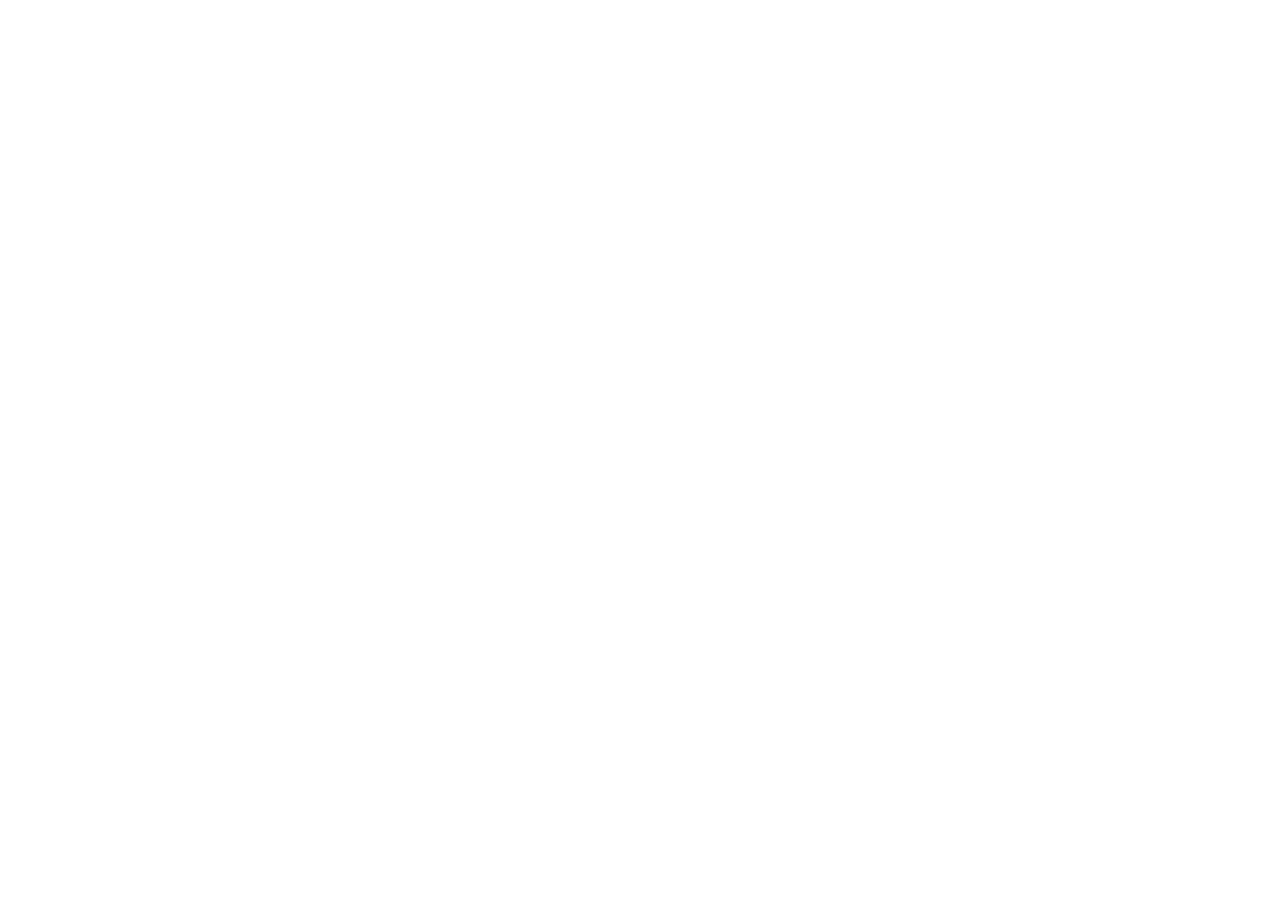
==== About.html @ b757b670 "dome" ====
<!DOCTYPE html>
<html lang="en">
<head>
    <meta charset="UTF-8">
    <meta http-equiv="X-UA-Compatible" content="IE=edge">
    <meta name="viewport" content="width=device-width, initial-scale=1.0">
    <title>Document</title>
    <!-- goole font -->
    <link rel="preconnect" href="https://fonts.googleapis.com">
    <link rel="preconnect" href="https://fonts.gstatic.com" crossorigin>
    <link href="https://fonts.googleapis.com/css2?family=Lato:wght@300;400&display=swap" rel="stylesheet">
        <style>
            body{
                font-family: 'Lato', sans-serif;
            }
        </style>
    <!-- font awesome -->
    <link rel="stylesheet" href="https://cdnjs.cloudflare.com/ajax/libs/font-awesome/6.2.1/css/all.min.css" integrity="sha512-MV7K8+y+gLIBoVD59lQIYicR65iaqukzvf/nwasF0nqhPay5w/9lJmVM2hMDcnK1OnMGCdVK+iQrJ7lzPJQd1w==" crossorigin="anonymous" referrerpolicy="no-referrer" />
    <!-- css link -->
    <link rel="stylsheet" href="./assets/css/style.css">
</head>
<body>
    
</body>
</html>
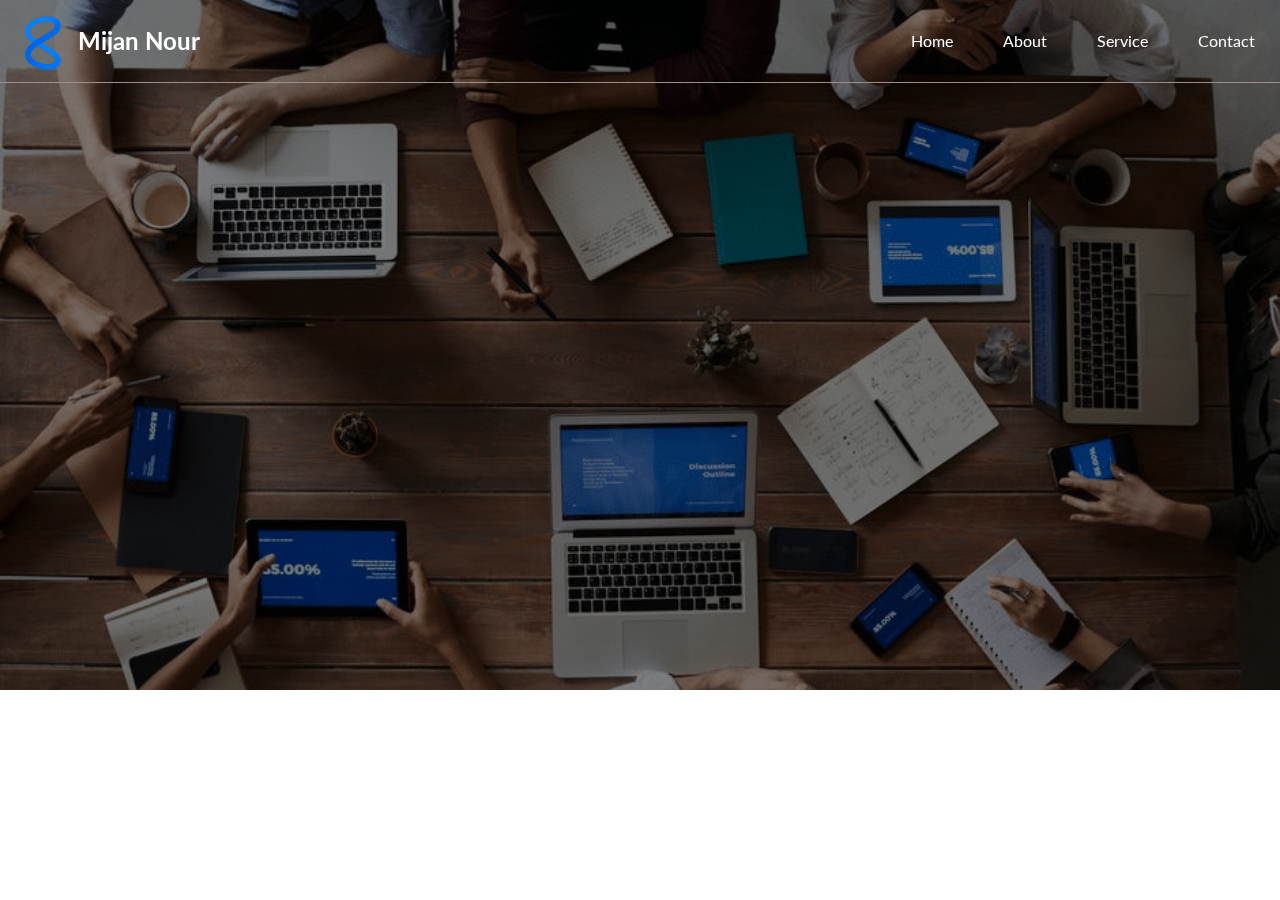
==== commit 343f1302: "site updatd" ====
--- a/About.html
+++ b/About.html
@@ -4,7 +4,7 @@
     <meta charset="UTF-8">
     <meta http-equiv="X-UA-Compatible" content="IE=edge">
     <meta name="viewport" content="width=device-width, initial-scale=1.0">
-    <title>Document</title>
+    <title>About</title>
     <!-- goole font -->
     <link rel="preconnect" href="https://fonts.googleapis.com">
     <link rel="preconnect" href="https://fonts.gstatic.com" crossorigin>
@@ -17,9 +17,48 @@
     <!-- font awesome -->
     <link rel="stylesheet" href="https://cdnjs.cloudflare.com/ajax/libs/font-awesome/6.2.1/css/all.min.css" integrity="sha512-MV7K8+y+gLIBoVD59lQIYicR65iaqukzvf/nwasF0nqhPay5w/9lJmVM2hMDcnK1OnMGCdVK+iQrJ7lzPJQd1w==" crossorigin="anonymous" referrerpolicy="no-referrer" />
     <!-- css link -->
-    <link rel="stylsheet" href="./assets/css/style.css">
+    <link rel="stylesheet" href="./assets/css/about.css">
+    <link rel="stylesheet" href="./assets/css/style.css">
 </head>
 <body>
-    
+
+    <div class="backgrounds-imaged">
+        <div class="blur-background">
+
+            <section class="first-section">
+                <div class="wrapper">
+                    <div class="display-flex">
+                    <a class="ftag" href=""> <img class="meta" src="./assets/image/Meta-768x432.png" alt=""> <h2 class="mnour">Mijan Nour</h2> </a>
+
+                    <ul class="main-menu">
+                        <li class="nav-item"><a href="./index.html" class="nav-link">Home</a></li>
+                        <li class="nav-item"><a href="./About.html" class="nav-link">About</a></li>
+                        <li class="nav-item"><a href="./Services.html" class="nav-link">Service</a>
+                            <ul class="main-menu-2">
+                                <li class="nav-item-2"><a href="" class="nav-link-2">Digital Marketing</a></li>
+                                <li class="nav-item-2"><a href="" class="nav-link-2">Graphics & Design</a></li>
+                                <li class="nav-item-2"><a href="" class="nav-link-2">Video & Animation</a></li>
+                                <li class="nav-item-2"><a href="" class="nav-link-2">Web App & Tech</a></li>
+                            </ul>
+                        </li>
+                        <li class="nav-item"><a href="./Contact.html" class="nav-link">Contact</a></li>
+                    </ul>
+
+                    <div class="humberger">
+                        <i class="fa-solid fa-bars" id="drop"></i>
+                        <i class="fa-solid fa-xmark" id="drop2"></i>
+                    </div>
+
+                    </div>
+                </div>
+            </section>
+
+        </div>
+    </div>
+
+
+    <!-- link javascript -->
+    <script src="./assets/java/javascript.js"></script>
+
 </body>
 </html>--- a/assets/css/about.css
+++ b/assets/css/about.css
@@ -0,0 +1,122 @@
+*{
+    margin: 0;
+    padding: 0;
+    box-sizing: border-box;
+    text-decoration: none;
+}
+/* background and blur */
+
+.backgrounds-imaged{
+    background-image: url(../image/Marketing-Team.png);
+    background-position: center center;
+    background-repeat: no-repeat;
+    background-size: cover;
+    height: 690px;
+    position: relative;
+}
+
+.blur-background{
+    height: 100%;
+    width: 100%;
+    position: absolute;
+    top: 0;
+    left: 0;
+    background-color: rgba(0,0,0,0.5);
+}
+
+/* background and blur end  */
+
+
+
+
+
+/* responsive */
+
+@media screen and (max-width: 995px) {
+    .main-menu{
+        display: none;
+    }
+    .humberger{
+      display: block;
+      display: flex;
+      margin-right: 20px;
+    }
+
+    .humberger #drop2{
+        display: none;
+    }
+
+    .humberger.active #drop2{
+        display: block;
+    }
+
+    .humberger.active #drop{
+        display: none;
+    }
+   
+    .main-menu.active{
+        display: flex;
+        flex-direction: column;
+        position: fixed;
+        top: 82px;
+        left: 0;
+        z-index: 100;
+    }
+
+    .nav-item{
+        padding: 15px;
+        width: 1100px;
+        background-color: #f9f7f7;
+        border-top: 1px solid rgb(1 220 255);
+    }
+
+    .nav-item:nth-child(4) {
+        border-bottom: 1px solid rgb(1 220 255)
+    }
+
+    .nav-link{
+        color: black;
+    }
+
+    .nav-item::before{
+        display: none;
+    }
+
+    .backgrounds-imaged{
+        margin-top: 82px;
+    }
+
+    .mnour{
+        color: black;
+    }
+    
+    
+}
+
+@media  screen and (max-width: 775px) {
+    .backgrounds-imaged{
+        height: 600px;
+    }
+}
+
+
+@media screen and (max-width: 270px) {
+    .meta{
+        width: 60px;
+    }
+
+    .humberger{
+        height: 35px;
+        width: 35px;
+    }
+    .backgrounds-imaged{
+        margin-top: 70px;
+        height: 612px
+    }
+    .main-menu.active{
+        margin-top: -13px;
+    }
+    .mnour{}
+}
+
+
--- a/assets/css/style.css
+++ b/assets/css/style.css
@@ -0,0 +1,284 @@
+*{
+    margin: 0;
+    padding: 0;
+    box-sizing: border-box;
+    text-decoration: none;
+}
+
+/* background and blur */
+
+.background-imaged{
+    background-image: url(../image/about.image.jpg);
+    background-position: center center;
+    background-repeat: no-repeat;
+    background-size: cover;
+    height: 690px;
+    position: relative;
+}
+
+.blur-background{
+    height: 100%;
+    width: 100%;
+    position: absolute;
+    top: 0;
+    left: 0;
+    background-color: rgba(0,0,0,0.5);
+}
+
+/* background and blur end  */
+
+/* first section */
+
+.first-section{
+    padding-top: 17px;
+    padding-bottom: 17px;
+    border-bottom: 1px solid rgb(158, 141, 141);
+    position: fixed;
+    top: 0;
+    left: 0;
+    width: 100%;
+    z-index: 10000;
+}
+
+.first-section.sticky{
+    padding: 15px 0;
+    background-color: rgb(245, 239, 239);
+    border-bottom: none;
+}
+
+.first-section.sticky .nav-link{
+    color: rgb(71, 65, 65);
+}
+
+.first-section.sticky .mnour{
+    color: rgb(71, 65, 65);
+}
+
+.first-section.sticky .main-menu{
+    margin-top: -5px;
+}
+
+.wrapper{
+    width: 100%;
+    max-width: 1340px;
+    margin-left: auto;
+    margin-right: auto;
+}
+
+img{
+    width: 100%;
+}
+
+.meta{
+    width: 85px;
+    transform: rotate(-90deg);
+}
+
+.display-flex{
+    display: flex;
+    justify-content: space-between;
+}
+
+.ftag{
+    display: flex;
+    align-items: center;
+}
+
+.mnour{
+    color: #fff;
+    margin-left: -7px
+}
+
+.main-menu{
+    display: flex;
+    justify-content: center;
+    align-items: center;
+    list-style: none;
+}
+
+.nav-link{
+    color: #fff;
+}
+
+.nav-item{
+    padding: 10px 25px;
+    transition: .3s;
+    position: relative;
+    cursor: pointer;
+}
+
+.nav-item:hover .nav-link{
+    color: blue;
+}
+
+.nav-item::before{
+    content: "";
+    width: 100%;
+    height: 3px;
+    background-color: blue;
+    position: absolute;
+    bottom: -21.1px;
+    right: 0;
+    transition: transform 0.7s ease-in-out;
+    transform: scaleX(0);
+    transform-origin: left;
+}
+
+.nav-item:hover::before{
+    transform: scaleX(1);
+    transform-origin: right;
+}
+
+
+
+/* main menu-2 */
+
+.main-menu-2{
+    display: block;
+    list-style: none;
+    position: absolute;
+    top: 59px;
+    left: 0;
+    width: 212px;
+    background-color: rgb(245, 237, 237); 
+    visibility: hidden;
+    opacity: 0;
+    transition: 2s;
+    transform: scaleY(0);
+    transform-origin: top center;
+    overflow: hidden;
+    z-index: -100;
+}  
+
+.nav-item:hover .main-menu-2{
+    transition: 1s;
+    transform: scaleY(1);
+    visibility: visible;
+    opacity: 1;
+}
+
+.nav-item-2{
+    padding: 16px 20px;
+    transition: .3s;
+}
+
+.nav-item-2:hover .nav-link-2{
+    color: blue;
+}
+
+/* end main menu-2 */
+
+/* humberger strat*/
+
+.humberger{
+    height: 40px;
+    width: 40px;
+    border: 1px solid black;
+    display: flex;
+    justify-content: center;
+    align-items: center;
+    display: none;
+}
+
+#drop{
+    font-size: 18px;
+}
+
+#drop2{
+    font-size: 18px;
+}
+
+
+
+
+
+
+/* responsive */
+
+@media screen and (max-width: 995px) {
+    .main-menu{
+        display: none;
+    }
+    .humberger{
+      display: block;
+      display: flex;
+      margin-right: 20px;
+    }
+
+    .humberger #drop2{
+        display: none;
+    }
+
+    .humberger.active #drop2{
+        display: block;
+    }
+
+    .humberger.active #drop{
+        display: none;
+    }
+   
+    .main-menu.active{
+        display: flex;
+        flex-direction: column;
+        position: fixed;
+        top: 82px;
+        left: 0;
+        z-index: 100;
+    }
+
+    .nav-item{
+        padding: 15px;
+        width: 1100px;
+        background-color: #f9f7f7;
+        border-top: 1px solid rgb(1 220 255);
+    }
+
+    .nav-item:nth-child(4) {
+        border-bottom: 1px solid rgb(1 220 255)
+    }
+
+    .nav-link{
+        color: black;
+    }
+
+    .nav-item::before{
+        display: none;
+    }
+
+    .background-imaged{
+        margin-top: 82px;
+    }
+
+    .mnour{
+        color: black;
+    }
+    
+    
+}
+
+@media  screen and (max-width: 775px) {
+    .background-imaged{
+        height: 600px;
+    }
+}
+
+
+@media screen and (max-width: 270px) {
+    .meta{
+        width: 60px;
+    }
+
+    .humberger{
+        height: 35px;
+        width: 35px;
+    }
+    .background-imaged{
+        margin-top: 70px;
+        height: 612px
+    }
+    .main-menu.active{
+        margin-top: -13px;
+    }
+    .mnour{}
+}
+
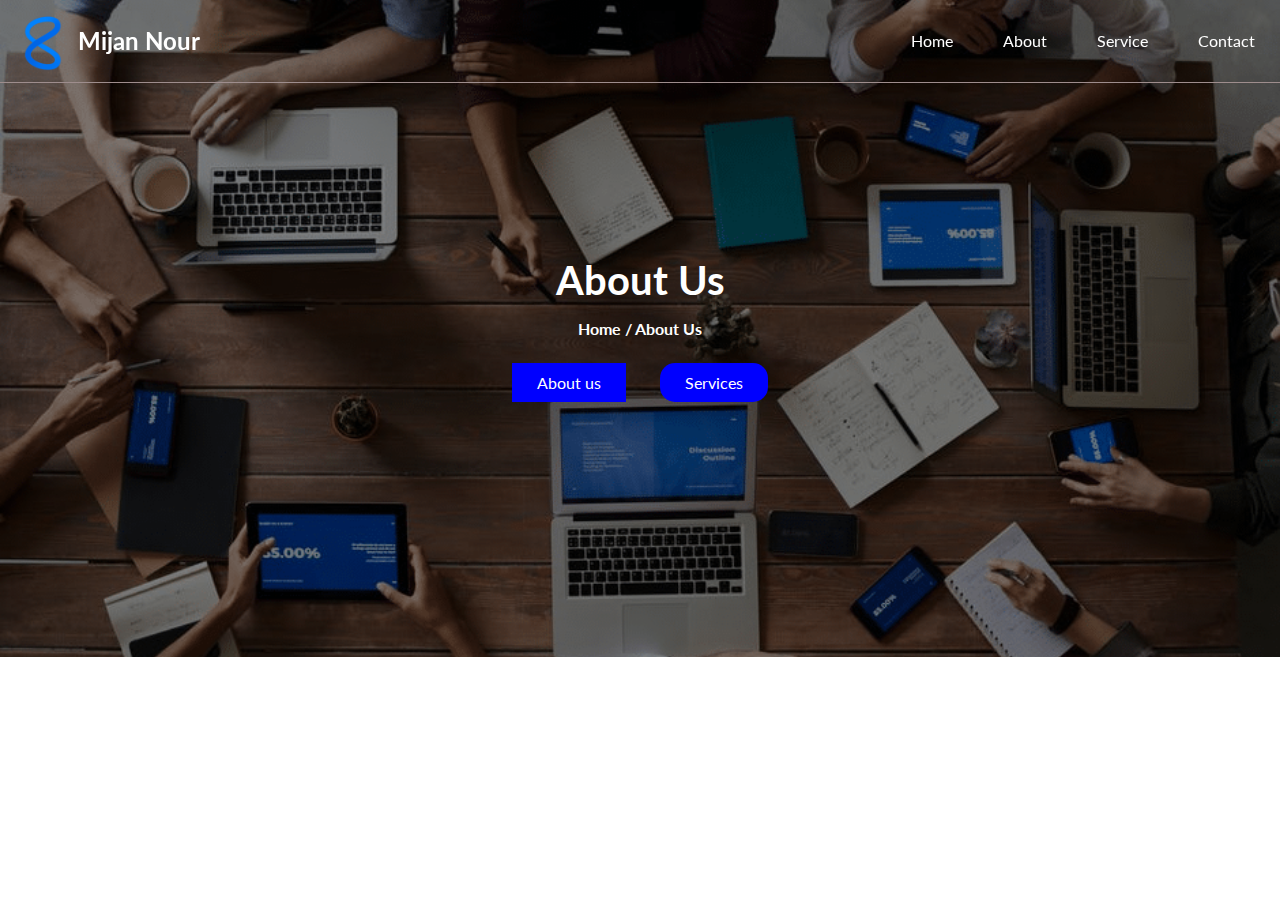
==== commit abc25358: "full website right update" ====
--- a/About.html
+++ b/About.html
@@ -28,7 +28,7 @@
             <section class="first-section">
                 <div class="wrapper">
                     <div class="display-flex">
-                    <a class="ftag" href=""> <img class="meta" src="./assets/image/Meta-768x432.png" alt=""> <h2 class="mnour">Mijan Nour</h2> </a>
+                    <a class="ftag" href=""> <img class="meta" src="./assets/image/Meta-768x432.png" alt=""> <h2 class="mnour">Mijan <span class="dirsl">Nour</span> </h2> </a>
 
                     <ul class="main-menu">
                         <li class="nav-item"><a href="./index.html" class="nav-link">Home</a></li>
@@ -53,6 +53,16 @@
                 </div>
             </section>
 
+            <!-- header section in background image  -->
+            <div class="kins">
+                <h1 class="aboutusd">About Us</h1>
+                <h4 class="homeus">Home / About Us</h4>
+                <a class="butt" href="./About.html">About us</a>
+                <a class="buttsd" href="./Services.html">Services</a>
+            </div>
+
+
+
         </div>
     </div>
 
--- a/assets/css/about.css
+++ b/assets/css/about.css
@@ -11,7 +11,7 @@
     background-position: center center;
     background-repeat: no-repeat;
     background-size: cover;
-    height: 690px;
+    height: 657px;
     position: relative;
 }
 
@@ -25,6 +25,60 @@
 }
 
 /* background and blur end  */
+
+/* header section in background image*/
+
+.kins{
+    text-align: center;
+    margin-top: 20%;
+}
+.aboutusd{
+    color: #fff;
+    font-size: 40px;
+}
+.homeus{
+    margin-top: 15px;
+    color: #fff;
+}
+.butt{
+    display: inline-block;
+    margin-top: 25px;
+    padding: 10px 25px;
+    background-color: blue;
+    color: #fff;
+    transition: .3s;
+}
+
+.butt:hover{
+    border-radius: 15px;
+}
+.buttsd{
+    display: inline-block;
+    padding: 10px 25px;
+    background-color: blue;
+    color: #fff;
+    margin-left: 30px;
+    border-radius: 15px;
+    transition: .3s;
+}
+
+.buttsd:hover{
+    border-radius: 0px;
+}
+
+/* end header section in background image */
+
+
+
+
+
+
+
+
+
+
+
+
 
 
 
@@ -90,14 +144,26 @@
         color: black;
     }
     
-    
-}
+}
+
+
 
 @media  screen and (max-width: 775px) {
     .backgrounds-imaged{
-        height: 600px;
-    }
-}
+        height: 479px;
+    }
+    .aboutusd{
+        margin-top: 26%;
+    }
+}
+
+
+@media screen and (max-width: 500px) {
+    .aboutusd{
+        margin-top: 150px;
+    }
+}
+
 
 
 @media screen and (max-width: 270px) {
@@ -116,7 +182,23 @@
     .main-menu.active{
         margin-top: -13px;
     }
+    .aboutusd{
+        margin-top: 140px
+    }
+    .backgrounds-imaged{
+        height: 490px;
+    }
     .mnour{}
 }
 
-
+@media screen and (max-width: 253px) {
+    .dirsl{
+        display: none;
+    }
+    .buttsd{
+        margin-right: 27px;
+        margin-top: 20px;
+    }
+}
+
+
--- a/assets/css/style.css
+++ b/assets/css/style.css
@@ -94,14 +94,15 @@
     justify-content: center;
     align-items: center;
     list-style: none;
+    position: relative;
 }
 
 .nav-link{
     color: #fff;
+    padding: 20px 25px;
 }
 
 .nav-item{
-    padding: 10px 25px;
     transition: .3s;
     position: relative;
     cursor: pointer;
@@ -117,7 +118,7 @@
     height: 3px;
     background-color: blue;
     position: absolute;
-    bottom: -21.1px;
+    bottom: -32.1px;
     right: 0;
     transition: transform 0.7s ease-in-out;
     transform: scaleX(0);
@@ -137,7 +138,7 @@
     display: block;
     list-style: none;
     position: absolute;
-    top: 59px;
+    top: 50px;
     left: 0;
     width: 212px;
     background-color: rgb(245, 237, 237); 
@@ -188,6 +189,68 @@
     font-size: 18px;
 }
 
+/* humberger end */
+
+/* <!-- header section in background image --> */
+
+
+.headersd{
+    text-align: center;
+    margin-top: 18%;
+    position: relative;
+}
+.heyi{
+    padding: 5px 10px;
+    background-color: #fff;
+    border-radius: 4px;
+    display: inline-block;
+}
+.mijanrd{
+    color: #fff;
+    margin-top: 20px;
+    font-size: 60px;
+    margin-left: 10px;
+    margin-right: 10px;
+}
+.Enthusiastic{
+    color: #fff;
+    margin-top: 20px;
+    font-size: 17px;
+}
+
+.mored{
+    color: #fff;
+    display: inline-block;
+    margin-top: 34px;
+    padding: 10px 20px;
+    background-color: blue;
+    border-radius: 20px;
+    transition: .3s;
+}
+
+.mored:hover{
+   background: transparent;
+    border: 1px solid #fff;
+}
+.contactus{
+    color: #fff;
+    display: inline-block;
+    margin-left: 15px;
+    padding: 10px 25px;
+    border: 1px solid #fff;
+    border-radius: 20px;
+    transition: .3s;
+}
+
+.contactus:hover{
+    background-color: blue;
+    border: none;
+}
+
+
+
+
+
 
 
 
@@ -252,15 +315,40 @@
     .mnour{
         color: black;
     }
-    
-    
+    .first-section{
+        border-bottom: none;
+    }
+
 }
 
 @media  screen and (max-width: 775px) {
     .background-imaged{
-        height: 600px;
-    }
-}
+        height: 580px;
+    }
+    .heyi{
+        margin-top: 60px;
+    }
+    
+    .mijanrd{
+        font-size: 40px;
+    }
+    .Enthusiastic{
+        font-size: 15px;
+        margin-left: 10px;
+        margin-right: 10px;
+    }
+
+    .mored{
+        font-size: 15px;
+        padding: 10px 17px;
+    }
+    .contactus{
+         font-size: 15px;
+         padding: 10px 20px;
+    }
+}
+
+
 
 
 @media screen and (max-width: 270px) {
@@ -282,3 +370,21 @@
     .mnour{}
 }
 
+
+
+@media screen and (max-width: 252px) {
+    .contactus{
+        margin-right: 11px;
+        margin-top: 10px;
+    }
+    .first-section{
+        border-bottom: none;
+    }
+    .mnour{
+        font-size: 20px;
+    }
+    .oun{
+        display: none;
+    }
+}
+
